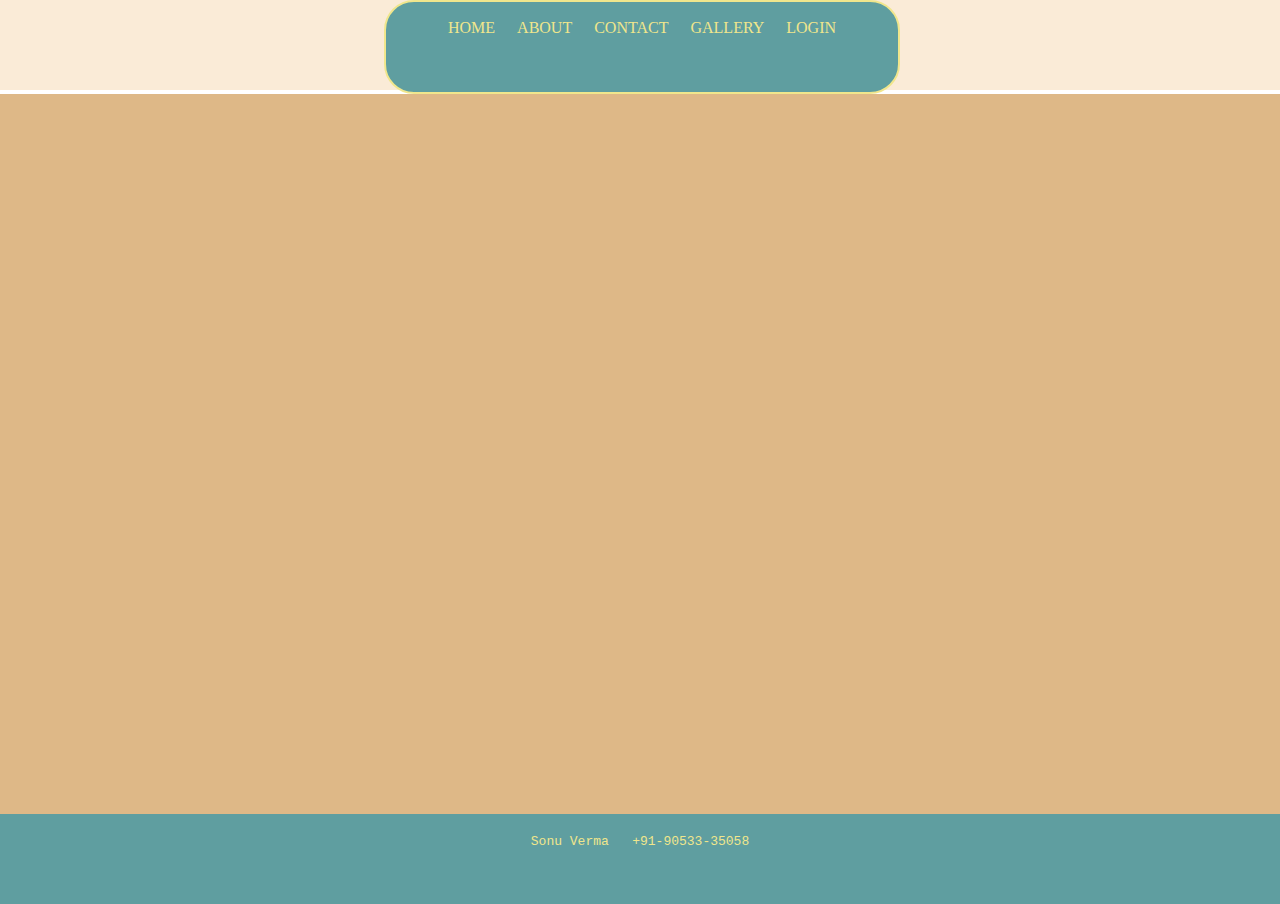
==== index.html @ 0cd11813 "multipagesite" ====
<!DOCTYPE html>
<html lang="en">
<head>
    <meta charset="UTF-8">
    <meta http-equiv="X-UA-Compatible" content="IE=edge">
    <meta name="viewport" content="width=device-width, initial-scale=1.0">
    <title>Home</title>
    <link rel="stylesheet" href="style.css">
</head>
<body>
    <div id="header">
        <div id="header-left"></div>
        <div id="header-center">
            <div class="block"><a href="index.html">Home</a> </div>
            <div class="block"><a href="about.html">About</a></div>
            <div class="block"><a href="contact.html">Contact</a></div>
            <div class="block"><a href="gallery.html">Gallery</a></div>
            <div class="block"><a href="login.html">Login</a></div>
        </div>
<div id="header-right"></div>
    </div>
    <div id="content"></div>
    <div id="footer">
        <pre>Sonu Verma   +91-90533-35058</pre>
    </div>
</body>
</html>
---- style.css ----
* {
            margin: 0;
            padding: 0;
        }

        #header {
            background-color: aqua;
            height: 10vh;
        }

        #header-left {
            background-color: antiquewhite;
            height: 100%;
            width: 30%;
            float: left;
        }

        #header-center {
            background-color: cadetblue;
            width: 40%;
            height: 100%;
            float: left;
            text-align: center;
            text-transform: uppercase;
            border-radius: 30px;
            color: khaki;
            border: 2px solid khaki;
        }

        #header-right {
            background-color: antiquewhite;
            height: 100%;
        }

        #content {
            background-color: burlywood;
            height: 80vh;
            width: 100%;
            overflow-x: hidden;
        }

        #footer {
            background-color: cadetblue;
            height: 10vh;
        }

        .block {
            display: inline-block;
            padding: 9px;
            margin-top: 8px;
        }

        pre {
            text-align: center;
            color: khaki;
            padding: 20px;
        }

        a {
            text-decoration: none;
            color: khaki;
        }


        input[type="text"] {
            padding: 10px;
            margin: 10px;
            width: 300px;
            border-radius: 10px;
            border: 3px solid khaki;

        }

        button {
            border-radius: 20px;
            border: 5px solid khaki;
            text-transform: uppercase;
            padding: 10px;
            width: 200px;
            color: cadetblue;
        }

        .box {
            background-color: cadetblue;
            height: 400px;
            width: 400px;
            border-radius: 30px;
            border: 3px solid khaki;
            position: absolute;
            left: 420px;
            top: 100px;
        }

        .signpg-intype {
            position: relative;
            left: 30px;
            top: 15px;
        }

        .input-type {
            position: relative;
            top: 60px;
            left: 30px;
        }

        #content-right {
            background-color: burlywood;
        }

        .logpg-btn {
            position: relative;
            top: 80px;
            left: 90px;
            margin: 10px;
        }

        .signpg-btn {
            position: relative;
            width: 200px;
            left: 90px;
            margin: 17px;
        }

        .gall-block {
            background-color: cadetblue;
            height: 200px;
            width: 20%;
            border-radius: 30px;
            border: 3px solid khaki;
            position: relative;
            float: right;
            margin: 4%;
            right:85px;
        }      
        #contact-right{
            width: 50%;
            height: 80vh;
        }
        #contact-left{
            width: 50%;
            height: 80vh;
            background-color: darkgray;
            float: right;
        }
        #cont-btn{
            position: relative;
            top: 120px;
            left: 180px;
        }

        #contact-a{
            text-decoration: none;
            color: cadetblue;
        }
        #cont-pre{
            position: relative;
            top: 100px;
            right: 40px;
            font-size: 18px;
            color: cadetblue;
        }
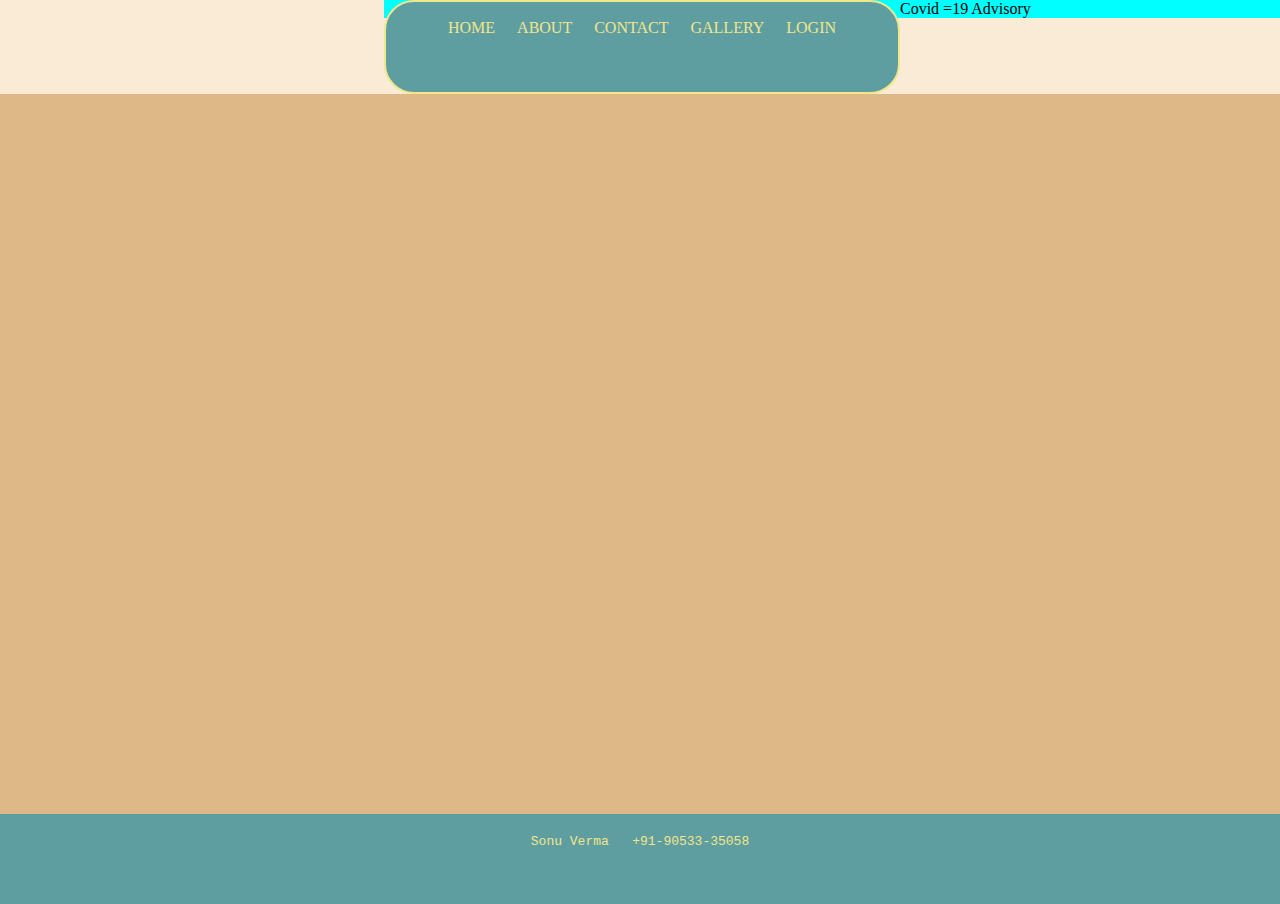
==== commit babb3899: "covid 19 advisory added" ====
--- a/index.html
+++ b/index.html
@@ -17,6 +17,7 @@
             <div class="block"><a href="gallery.html">Gallery</a></div>
             <div class="block"><a href="login.html">Login</a></div>
         </div>
+        Covid =19 Advisory
 <div id="header-right"></div>
     </div>
     <div id="content"></div>
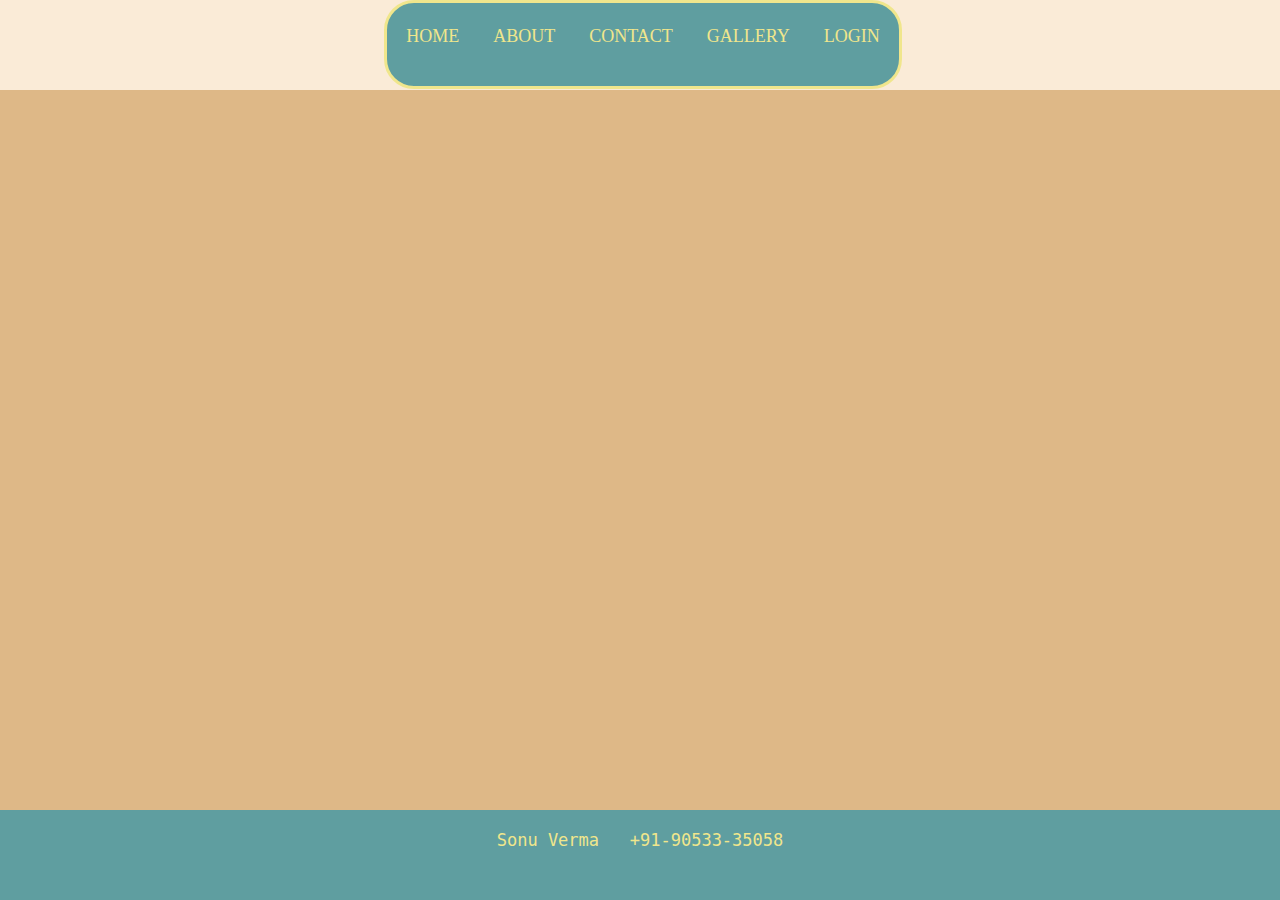
==== commit 7645f0c3: "CSS" ====
--- a/index.html
+++ b/index.html
@@ -17,7 +17,6 @@
             <div class="block"><a href="gallery.html">Gallery</a></div>
             <div class="block"><a href="login.html">Login</a></div>
         </div>
-        Covid =19 Advisory
 <div id="header-right"></div>
     </div>
     <div id="content"></div>
--- a/style.css
+++ b/style.css
@@ -18,13 +18,13 @@
         #header-center {
             background-color: cadetblue;
             width: 40%;
-            height: 100%;
+            height: 92%;
             float: left;
             text-align: center;
             text-transform: uppercase;
             border-radius: 30px;
             color: khaki;
-            border: 2px solid khaki;
+            border: 3px solid khaki;
         }
 
         #header-right {
@@ -46,7 +46,7 @@
 
         .block {
             display: inline-block;
-            padding: 9px;
+            padding: 15px;
             margin-top: 8px;
         }
 
@@ -54,11 +54,13 @@
             text-align: center;
             color: khaki;
             padding: 20px;
+            font-size: 17px;
         }
 
         a {
             text-decoration: none;
             color: khaki;
+            font-size: 18px;
         }
 
 
@@ -87,8 +89,8 @@
             border-radius: 30px;
             border: 3px solid khaki;
             position: absolute;
-            left: 420px;
-            top: 100px;
+            left: 570px;
+            top: 20vh;
         }
 
         .signpg-intype {
@@ -116,9 +118,8 @@
 
         .signpg-btn {
             position: relative;
-            width: 200px;
-            left: 90px;
-            margin: 17px;
+            left: 80px;
+            margin: 23px;
         }
 
         .gall-block {
@@ -141,11 +142,12 @@
             height: 80vh;
             background-color: darkgray;
             float: right;
+            overflow-y: hidden;
         }
         #cont-btn{
             position: relative;
-            top: 120px;
-            left: 180px;
+            top: 200px;
+            left: 220px;
         }
 
         #contact-a{
@@ -154,8 +156,9 @@
         }
         #cont-pre{
             position: relative;
-            top: 100px;
-            right: 40px;
-            font-size: 18px;
+            top: 150px;
+            left: 40px;
+            font-size: 25px;
             color: cadetblue;
+            text-align: justify;
         }